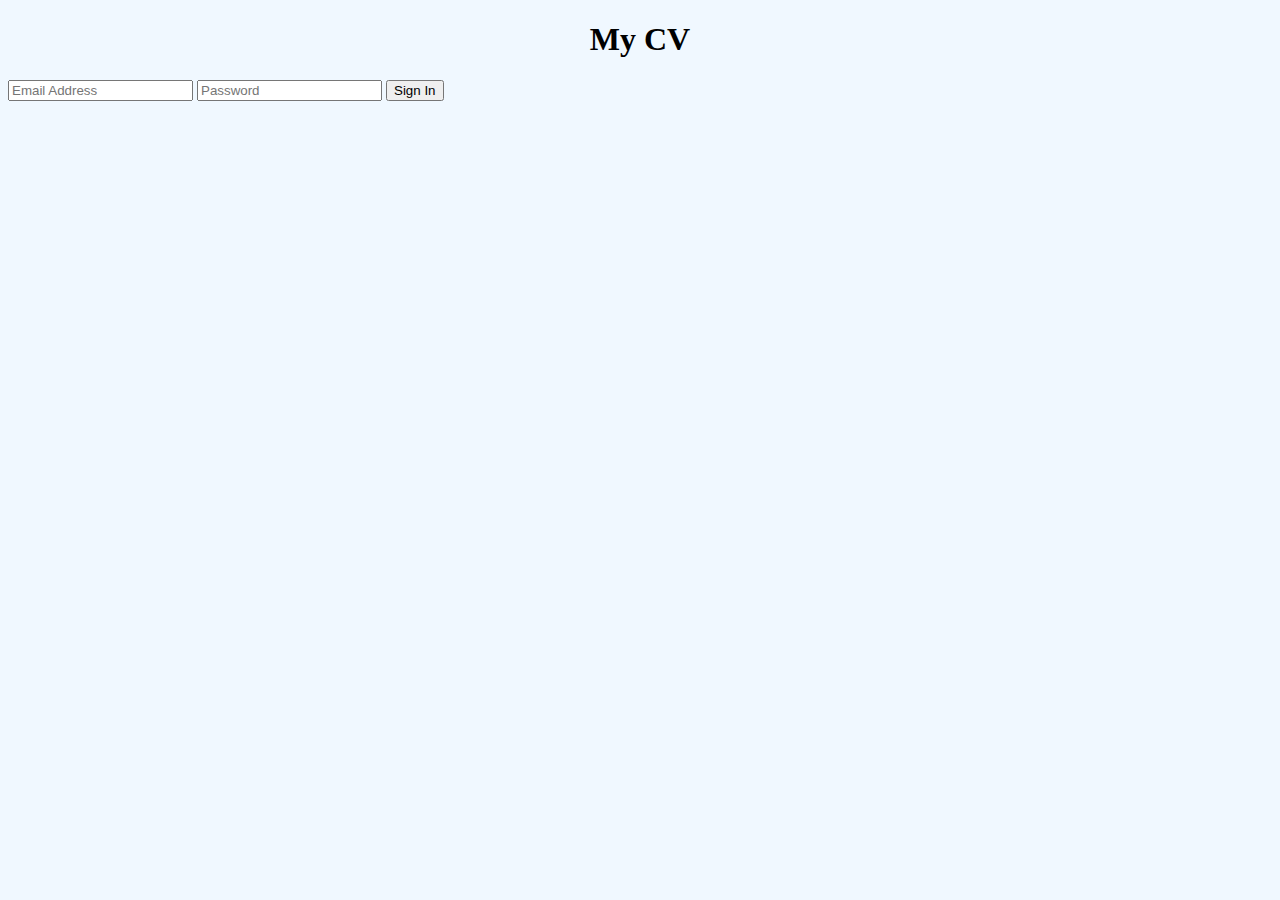
==== index.html @ ad3e2375 "Rename HTMLPractice.html to index.html" ====
﻿<!DOCTYPE html>
<html lang="en">
<head>
    <meta charset="utf-8" />
    <title>Online CV: Sparta Global Practice</title>
    <Link href="https://fonts.googleapis.com/icon?family=Material+Icons"
          rel="stylesheet" />
    <link href="StyleSheet1.css" rel="stylesheet" />
</head>
<body>
    <h1>My CV</h1>
    <form id="sign-in" action="MyCVHome.html">
        <input type="email" required
               placeholder="Email Address"
               pattern=".+()"
               title="Please enter a Sparta Global email address" />
        <input type="password" required
               placeholder="Password" />
        <input type="submit" value="Sign In" / />
    </form>
</body>
</html>
---- StyleSheet1.css ----
﻿body{
    background-color:aliceblue;
}

h1 {
    align-items: center;
    text-align: center;
}

sign-in{
    align-items:center;
    text-align:center;
}

h3 {
    text-align: center;
    font-display: block;
    background-color: whitesmoke;
    border-bottom-style:double;
}

p{
    font-family:'Times New Roman', Times, serif;
}

ul{
    list-style-position:inside;
    list-style-type:square;
}

shortcuts {
   background-color:whitesmoke;
   align-content:center;
   text-align:center;
}

a {
    align-content:center;
    text-align:center;
    background-color: whitesmoke;
    text-decoration: solid;
    color: black;
    border-color: black;
    padding-right:50px;
    display:inline-flex;
    font-weight:bold;
}
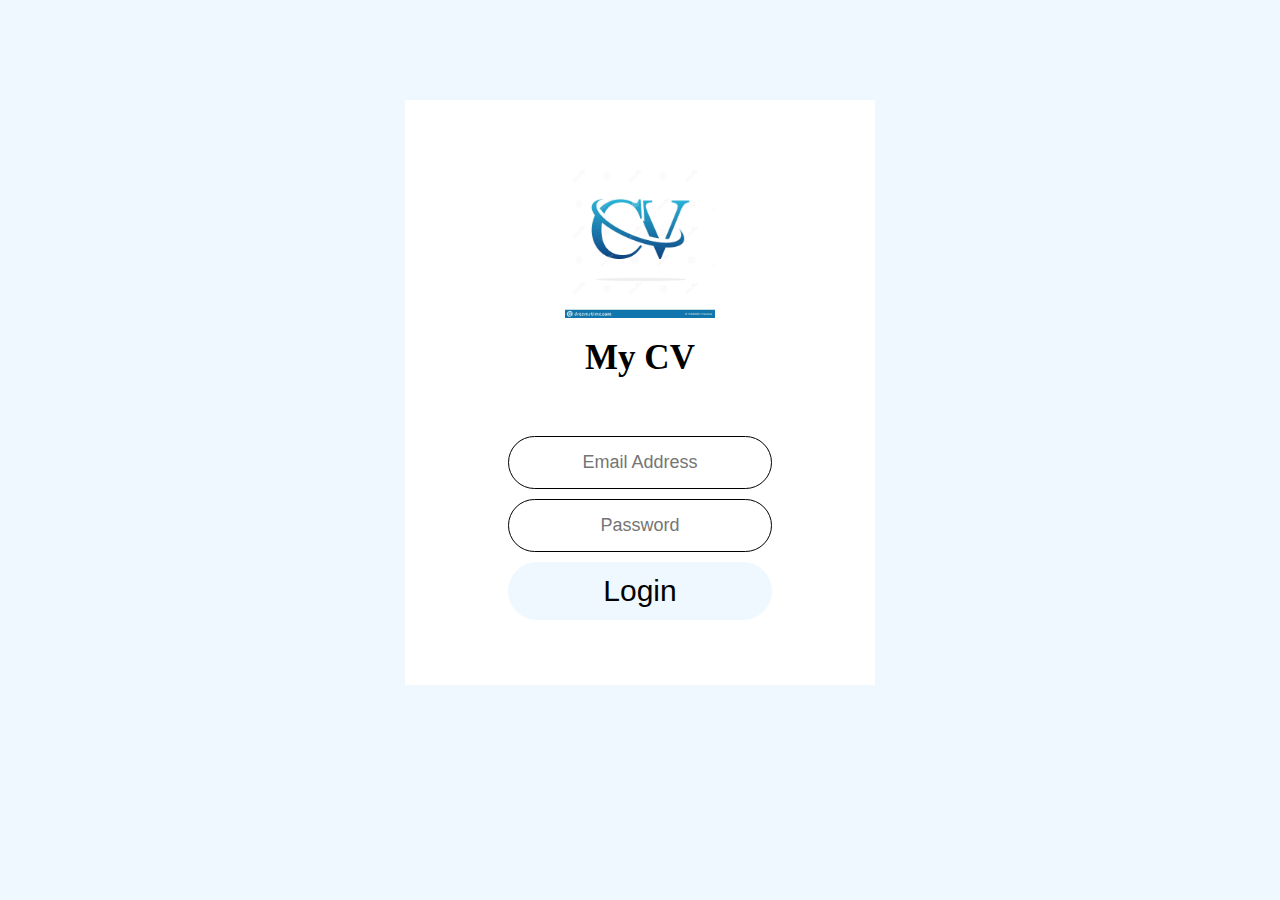
==== commit e83316bf: "styling changes to index.html" ====
--- a/index.html
+++ b/index.html
@@ -8,15 +8,31 @@
     <link href="StyleSheet1.css" rel="stylesheet" />
 </head>
 <body>
-    <h1>My CV</h1>
-    <form id="sign-in" action="MyCVHome.html">
-        <input type="email" required
-               placeholder="Email Address"
-               pattern=".+()"
-               title="Please enter a Sparta Global email address" />
-        <input type="password" required
-               placeholder="Password" />
-        <input type="submit" value="Sign In" / />
-    </form>
+    <div class="login-div">
+        <div class="logo">
+            <img src="cv.jpg" alt="" width="150" />
+        </div>
+        <br>
+        <div class="title">My CV</div>
+        <br>
+        <div class="form">
+            <form id="sign-in" action="MyCVHome.html">
+                <div class="email">
+                    <input type="email" required
+                           placeholder="Email Address"
+                           pattern=".+()"
+                           title="Please enter a Sparta Global email address" />
+                </div>
+
+                <div class="password">
+                    <input type="password" required
+                           placeholder="Password" />
+                </div>
+                <button class="submit">Login</button>
+            </form>
+        </div>
+    </div>
+
+
 </body>
 </html>
--- a/StyleSheet1.css
+++ b/StyleSheet1.css
@@ -7,10 +7,79 @@
     text-align: center;
 }
 
-sign-in{
-    align-items:center;
+.login-div{
+    margin:100px auto;
+    width: 350px;
+    background-color:white;
+    padding: 60px;
+}
+
+.logo{
+   background-color: aliceblue;
+   width: 150px;
+   height:150px;
+   border-radius: 50%;
+   margin:0 auto;
+   margin-bottom: 10px;
+}
+
+.logo img{
+    width: 100%;
+}
+
+.title{
     text-align:center;
+    color:black;
+    font-weight:bold;
+    font-size:35px;
 }
+
+.form {
+    width: 100%;
+    margin-top: 30px;
+    align-content: center;
+    text-align: center;
+}
+
+form{
+    display:inline-block;
+}
+
+.form input {
+    font-size: 18px;
+    padding: 10px 20px 10px 5px;
+    border: none;
+    background: none;
+    outline: none;
+    display: block;
+    border-radius: 30px;
+    border: 1px;
+    border-style: solid;
+    border-color: black;
+    padding: 15px;
+    margin: 10px 0;
+    text-align: center;
+    }
+
+button.submit{
+    width:100%;
+    padding: 12px 10px;
+    border: none;
+    border-radius:30px;
+    font-size: 30px;
+    background-color: aliceblue;
+    color:black;
+    margin-bottom: 5px;
+    transition-duration: 0.5s;
+}
+
+.submit:hover{
+    background-color:lightgray;
+    outline-color: black;
+    outline:auto;
+    
+}
+
 
 h3 {
     text-align: center;
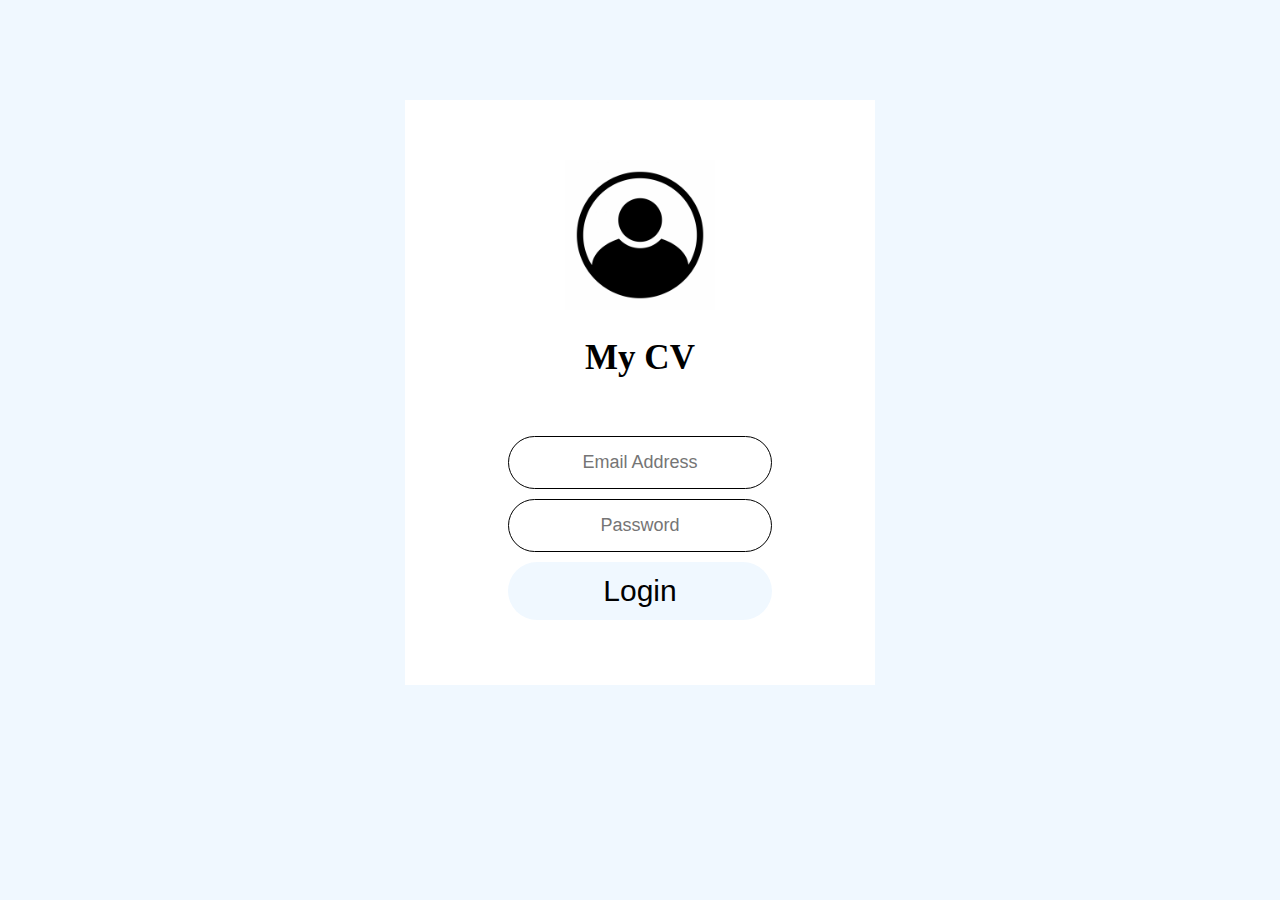
==== commit ae908d5e: "Edited form action link" ====
--- a/index.html
+++ b/index.html
@@ -16,7 +16,7 @@
         <div class="title">My CV</div>
         <br>
         <div class="form">
-            <form id="sign-in" action="MyCVHome.html">
+            <form id="sign-in" action="Welcome.html">
                 <div class="email">
                     <input type="email" required
                            placeholder="Email Address"
--- a/StyleSheet1.css
+++ b/StyleSheet1.css
@@ -97,16 +97,11 @@
     list-style-type:square;
 }
 
-shortcuts {
-   background-color:whitesmoke;
-   align-content:center;
-   text-align:center;
-}
 
 a {
     align-content:center;
     text-align:center;
-    background-color: whitesmoke;
+    background-color: aliceblue;
     text-decoration: solid;
     color: black;
     border-color: black;
@@ -115,4 +110,82 @@
     font-weight:bold;
 }
 
+.navbar{
+    overflow:hidden;
+    background-color:aliceblue;
+    color: black;
+    font-size:18px;
+}
 
+.navbar a {
+        float: left;
+        font-size: 18px;
+        color: black;
+        text-align: center;
+        padding: 14px 16px;
+        text-decoration: none;
+}
+
+.dropdown{
+    float:left;
+    overflow:hidden;
+}
+
+.dropdown .dropbtn {
+        font-size: 18px;
+        border: none;
+        outline: none;
+        color: black;
+        padding: 14px 16px;
+        background-color: inherit;
+        font-family: inherit; 
+        margin: 0;
+        text-align:right;
+        font-weight: bold;
+}
+
+.navbar a:hover, .dropdown:hover .dropbtn{
+    background-color:lightgray;
+}
+
+.dropdown-content {
+    display: none;
+    position: absolute;
+    background-color: #f9f9f9;
+    min-width: 160px;
+    box-shadow: 0px 8px 16px 0px rgba(0,0,0,0.2);
+    z-index: 1;
+}
+
+.dropdown-content a {
+        float: none;
+        color: black;
+        padding: 12px 16px;
+        text-decoration: none;
+        display: block;
+        text-align: left;
+}
+
+.dropdown-content a:hover{
+    background-color: lightgray;
+}
+
+.dropdown:hover .dropdown-content {
+    display: block;
+}
+
+.welcome {
+    font-size: 48px;
+    color: black;
+    text-align: center;
+    font-weight:bold;
+    align-content: center;
+    margin-top: 150px;
+    padding: 100px 10px 100px 10px;
+    font-family: "Lucida Sans Unicode", "Lucida Grande", sans-serif
+}
+
+.navbar2{
+    float:right;
+}
+
